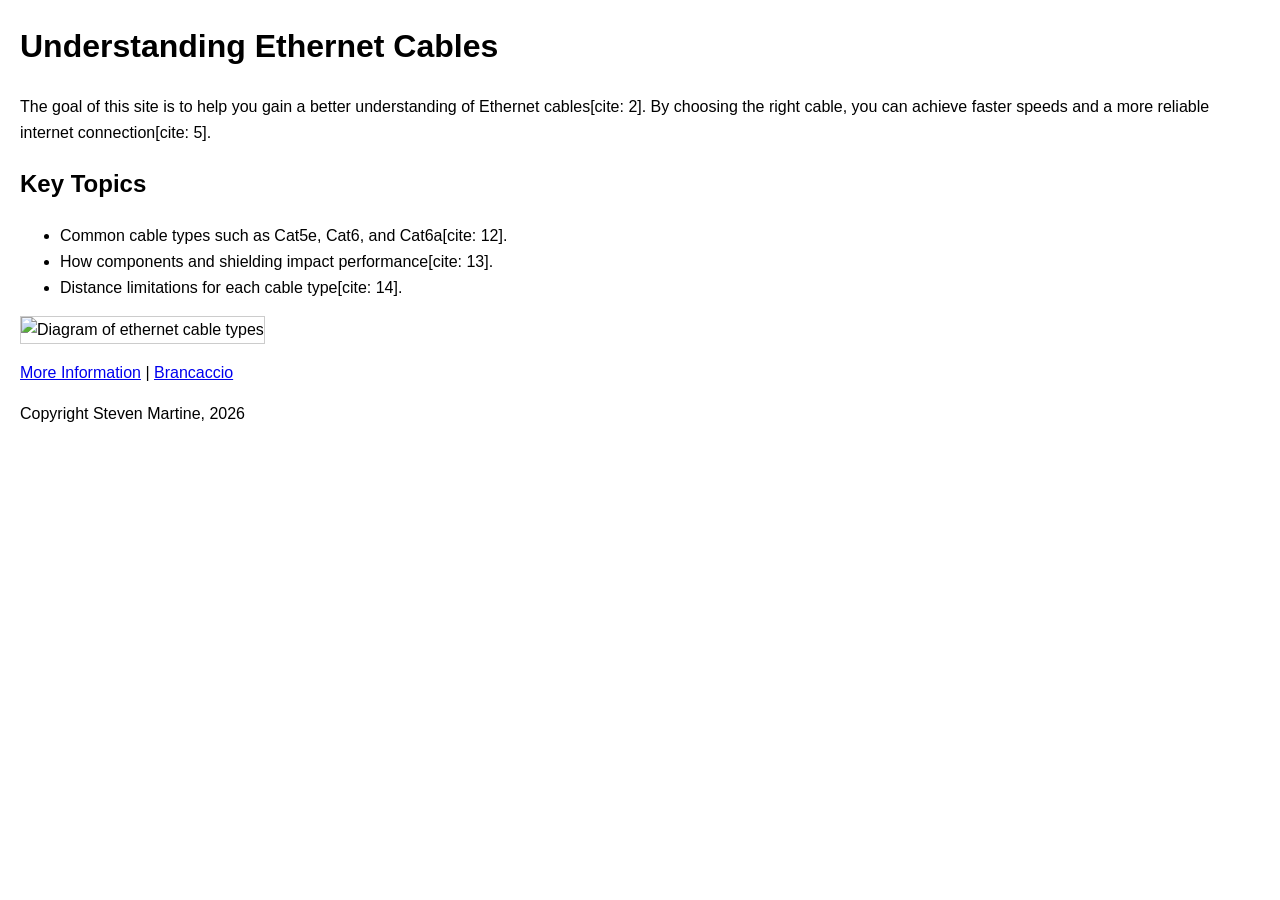
==== index.html @ fb19dee9 "Add files via upload" ====
<!DOCTYPE html>
<html lang="en">
<head>
    <meta charset="UTF-8">
    <title>Ethernet Cable Guide</title>
    <link rel="stylesheet" href="style.css">
</head>
<body>
    <h1>Understanding Ethernet Cables</h1>
    <p>The goal of this site is to help you gain a better understanding of Ethernet cables[cite: 2]. By choosing the right cable, you can achieve faster speeds and a more reliable internet connection[cite: 5].</p>
    
    <h2>Key Topics</h2>
    <ul>
        <li>Common cable types such as Cat5e, Cat6, and Cat6a[cite: 12].</li>
        <li>How components and shielding impact performance[cite: 13].</li>
        <li>Distance limitations for each cable type[cite: 14].</li>
    </ul>

    <img src="images/ethernet.png" alt="Diagram of ethernet cable types">

    <nav>
        <p>
            <a href="sorkin.html">More Information</a> | 
            <a href="underconstruction.html">Brancaccio</a>
        </p>
    </nav>

    <footer>
        <p>Copyright Steven Martine, 2026</p>
    </footer>
</body>
</html>
---- style.css ----
/* This makes sure your images don't overflow the screen */
img {
    max-width: 100%;
    height: auto;
    border: 1px solid #ccc;
}

body {
    font-family: Arial, sans-serif;
    margin: 20px;
    line-height: 1.6;
}
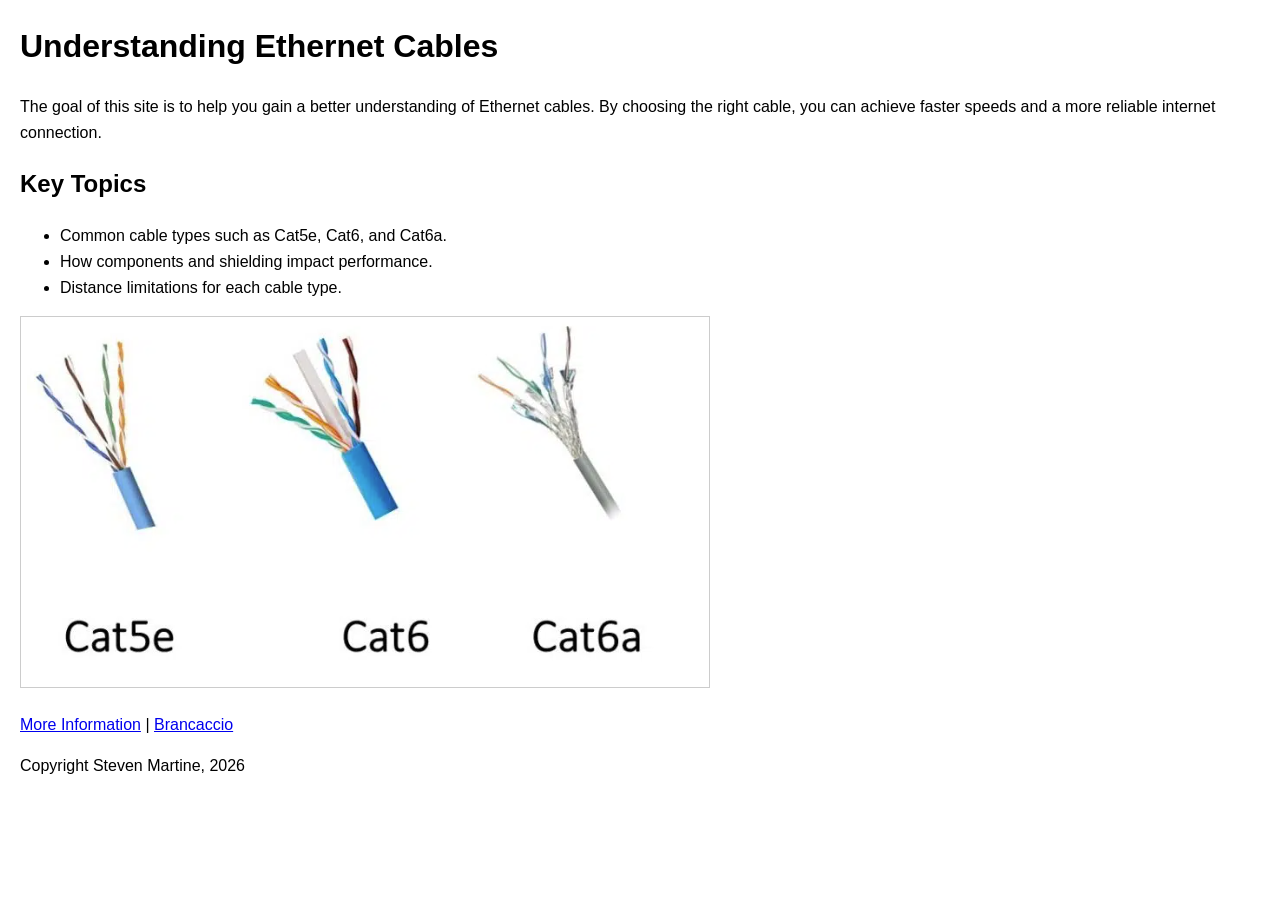
==== commit 4e4de8c3: "Add files via upload" ====
--- a/index.html
+++ b/index.html
@@ -7,13 +7,13 @@
 </head>
 <body>
     <h1>Understanding Ethernet Cables</h1>
-    <p>The goal of this site is to help you gain a better understanding of Ethernet cables[cite: 2]. By choosing the right cable, you can achieve faster speeds and a more reliable internet connection[cite: 5].</p>
+    <p>The goal of this site is to help you gain a better understanding of Ethernet cables. By choosing the right cable, you can achieve faster speeds and a more reliable internet connection.</p>
     
     <h2>Key Topics</h2>
     <ul>
-        <li>Common cable types such as Cat5e, Cat6, and Cat6a[cite: 12].</li>
-        <li>How components and shielding impact performance[cite: 13].</li>
-        <li>Distance limitations for each cable type[cite: 14].</li>
+        <li>Common cable types such as Cat5e, Cat6, and Cat6a.</li>
+        <li>How components and shielding impact performance.</li>
+        <li>Distance limitations for each cable type.</li>
     </ul>
 
     <img src="images/ethernet.png" alt="Diagram of ethernet cable types">
--- a/style.css
+++ b/style.css
@@ -1,4 +1,3 @@
-/* This makes sure your images don't overflow the screen */
 img {
     max-width: 100%;
     height: auto;
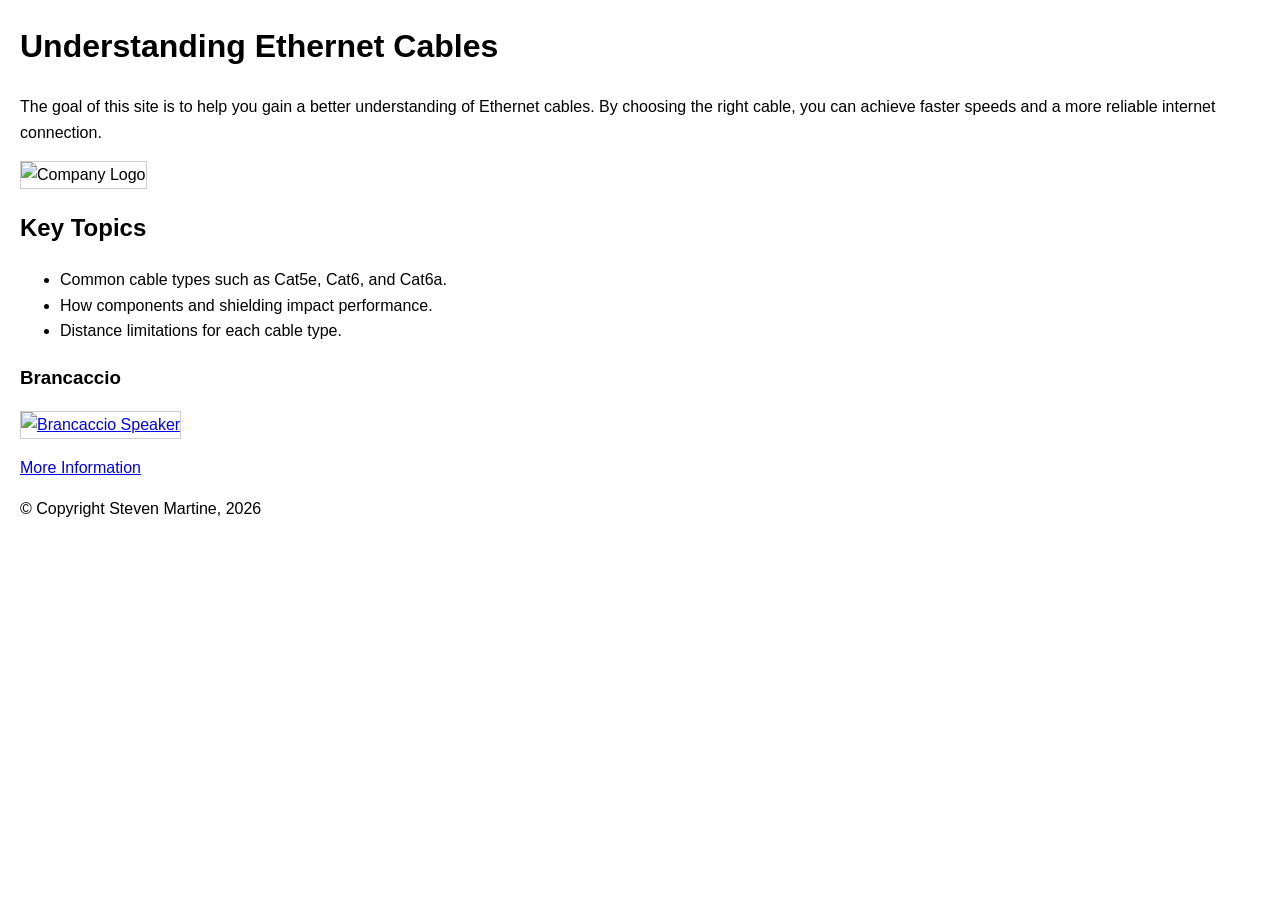
==== commit 3654bc00: "Update index.html" ====
--- a/index.html
+++ b/index.html
@@ -7,8 +7,11 @@
 </head>
 <body>
     <h1>Understanding Ethernet Cables</h1>
-    <p>The goal of this site is to help you gain a better understanding of Ethernet cables. By choosing the right cable, you can achieve faster speeds and a more reliable internet connection.</p>
+    <p>The goal of this site is to help you gain a better understanding of Ethernet cables. 
+    By choosing the right cable, you can achieve faster speeds and a more reliable internet connection.</p>
     
+    <img src="images/logo.png" alt="Company Logo">
+
     <h2>Key Topics</h2>
     <ul>
         <li>Common cable types such as Cat5e, Cat6, and Cat6a.</li>
@@ -16,17 +19,17 @@
         <li>Distance limitations for each cable type.</li>
     </ul>
 
-    <img src="images/ethernet.png" alt="Diagram of ethernet cable types">
+    <h3>Brancaccio</h3>
+    <a href="underconstruction.html">
+        <img src="images/brancaccio.png" alt="Brancaccio Speaker">
+    </a>
 
     <nav>
-        <p>
-            <a href="sorkin.html">More Information</a> | 
-            <a href="underconstruction.html">Brancaccio</a>
-        </p>
+        <p><a href="sorkin.html">More Information</a></p>
     </nav>
 
     <footer>
-        <p>Copyright Steven Martine, 2026</p>
+        <p>&copy; Copyright Steven Martine, 2026</p>
     </footer>
 </body>
-</html>+</html>
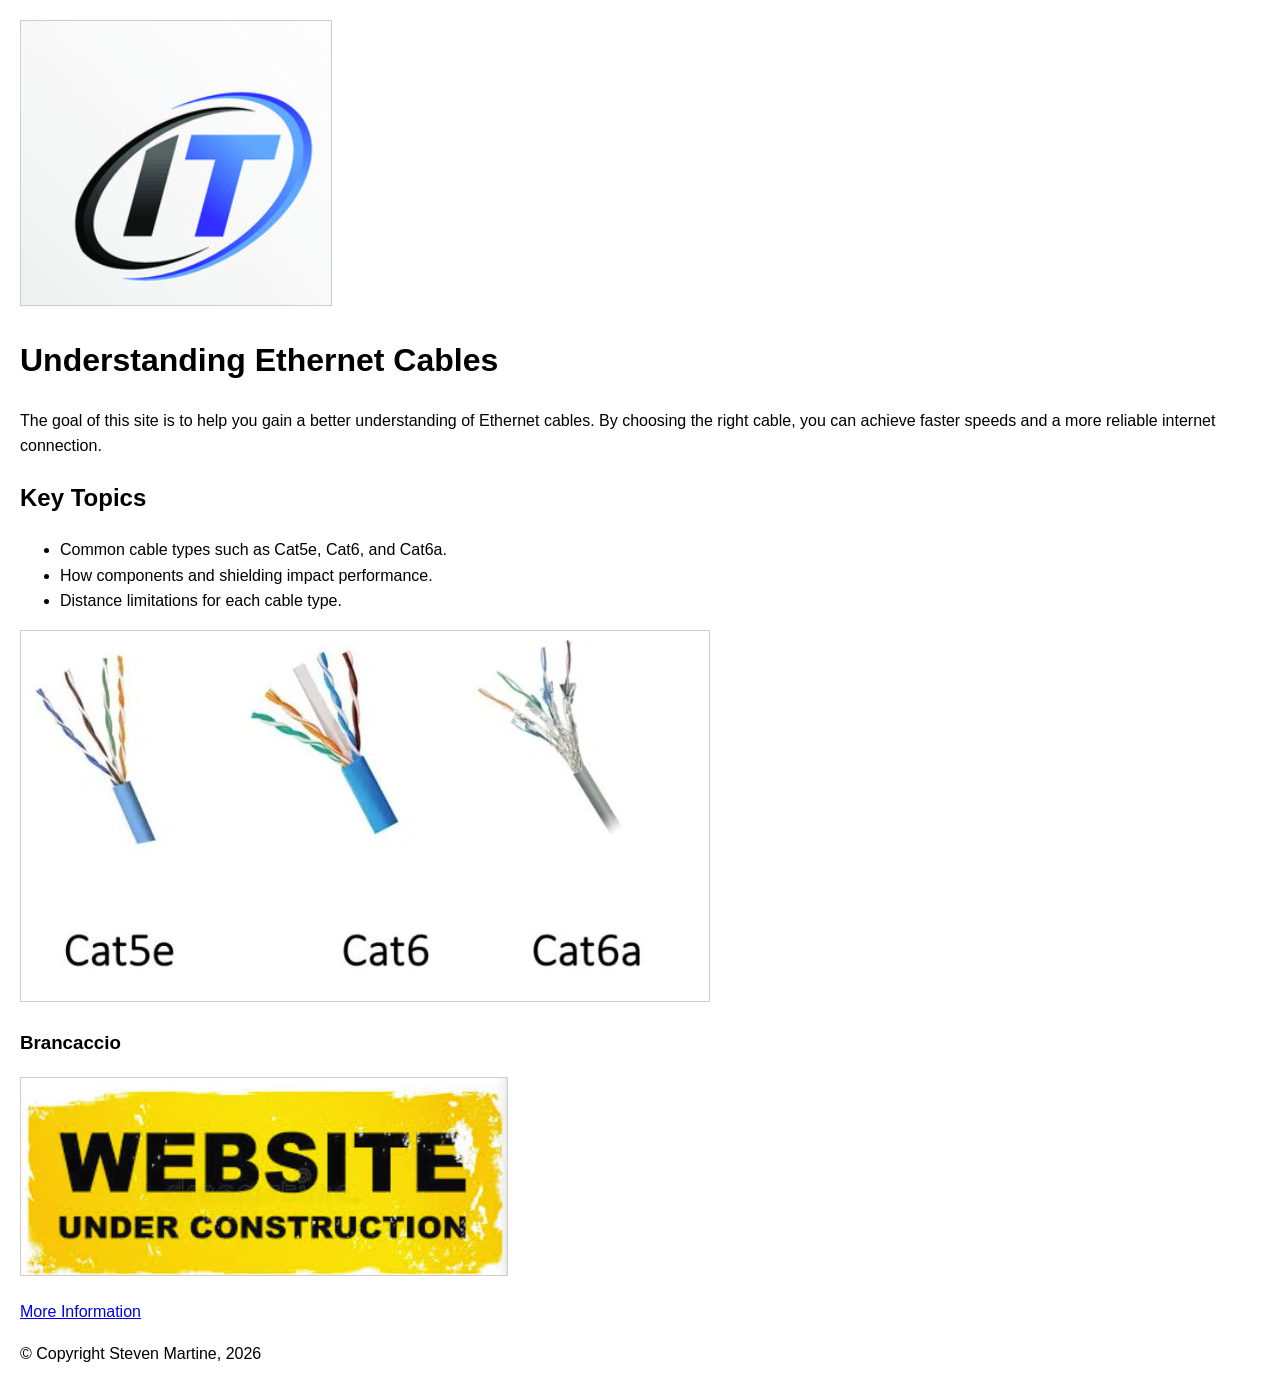
==== commit d8863168: "Add files via upload" ====
--- a/index.html
+++ b/index.html
@@ -6,12 +6,13 @@
     <link rel="stylesheet" href="style.css">
 </head>
 <body>
+    <header>
+        <img src="images/logo.png" alt="Website Logo">
+    </header>
+
     <h1>Understanding Ethernet Cables</h1>
-    <p>The goal of this site is to help you gain a better understanding of Ethernet cables. 
-    By choosing the right cable, you can achieve faster speeds and a more reliable internet connection.</p>
+    <p>The goal of this site is to help you gain a better understanding of Ethernet cables. By choosing the right cable, you can achieve faster speeds and a more reliable internet connection.</p>
     
-    <img src="images/logo.png" alt="Company Logo">
-
     <h2>Key Topics</h2>
     <ul>
         <li>Common cable types such as Cat5e, Cat6, and Cat6a.</li>
@@ -19,9 +20,11 @@
         <li>Distance limitations for each cable type.</li>
     </ul>
 
+    <img src="images/ethernet.png" alt="Diagram of ethernet cable types">
+
     <h3>Brancaccio</h3>
     <a href="underconstruction.html">
-        <img src="images/brancaccio.png" alt="Brancaccio Speaker">
+        <img src="images/brancaccio.png" alt="Brancaccio Page Link">
     </a>
 
     <nav>
@@ -32,4 +35,4 @@
         <p>&copy; Copyright Steven Martine, 2026</p>
     </footer>
 </body>
-</html>
+</html>
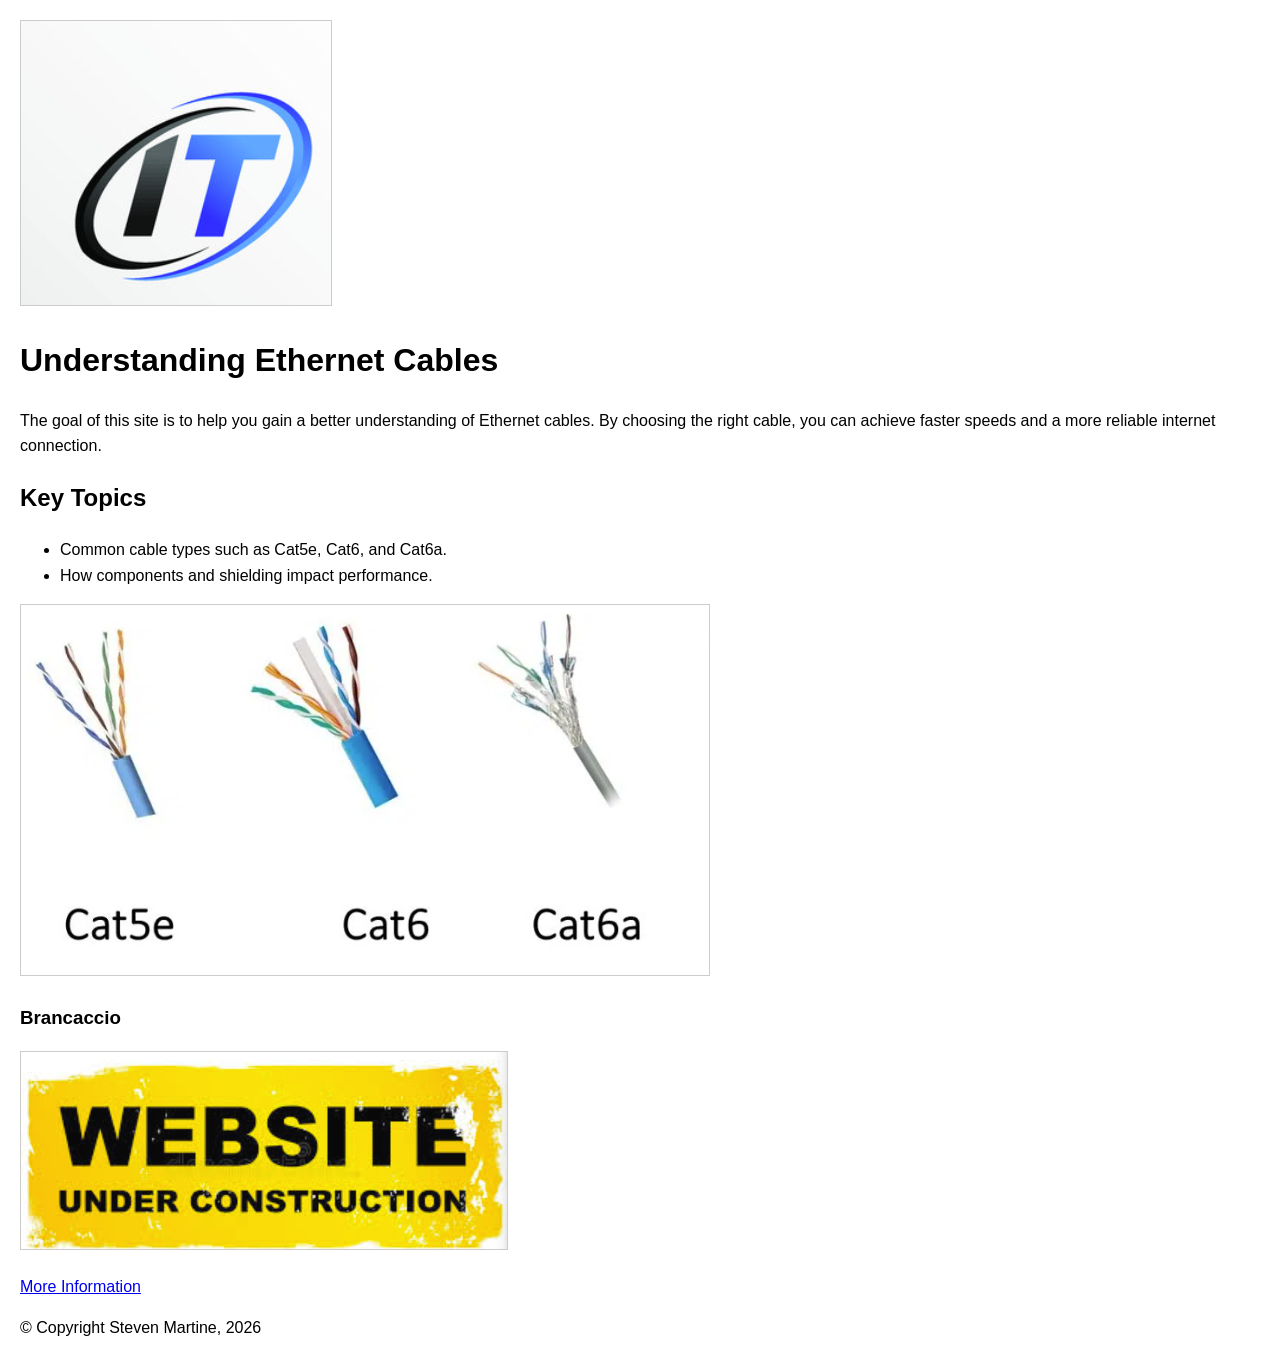
==== commit b2b59f4b: "Add files via upload" ====
--- a/index.html
+++ b/index.html
@@ -17,7 +17,6 @@
     <ul>
         <li>Common cable types such as Cat5e, Cat6, and Cat6a.</li>
         <li>How components and shielding impact performance.</li>
-        <li>Distance limitations for each cable type.</li>
     </ul>
 
     <img src="images/ethernet.png" alt="Diagram of ethernet cable types">
